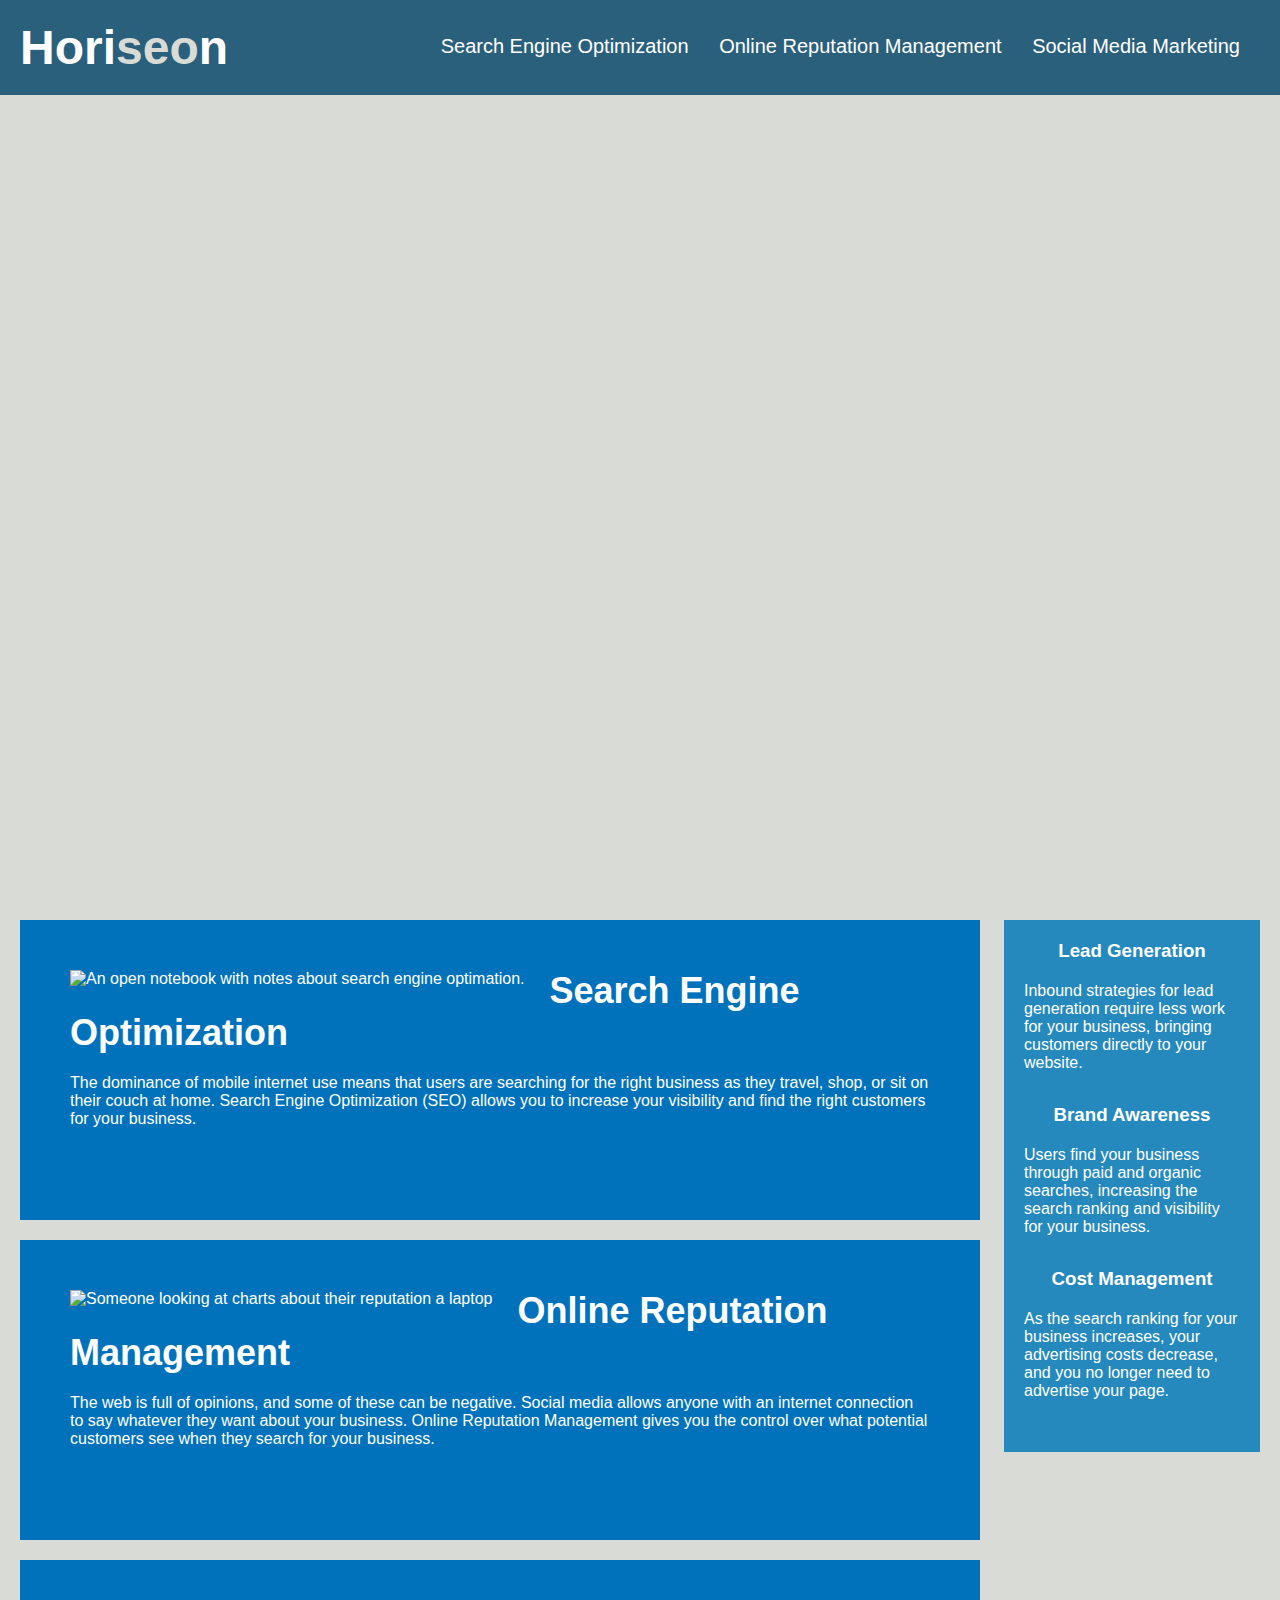
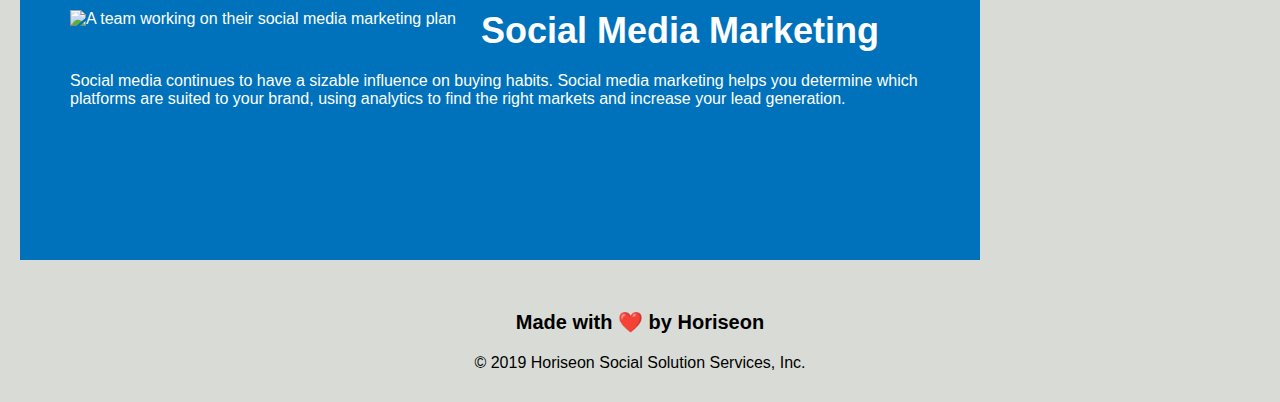
==== Develop/index.html @ 71b27229 "removed unique class name to clean up css" ====
<!DOCTYPE html>
<html lang="en-us">

<head>
    <meta charset="UTF-8" />
    <link rel="stylesheet" href="./assets/css/style.css">
    <title>website</title>
</head>

<body>
    <header>
        <h1>Hori<span class="seo">seo</span>n</h1>
        <nav>
            <ul>
                <li>
                    <a href="#search-engine-optimization">Search Engine Optimization</a>
                </li>
                <li>
                    <a href="#online-reputation-management">Online Reputation Management</a>
                </li>
                <li>
                    <a href="#social-media-marketing">Social Media Marketing</a>
                </li>
            </ul>
        </nav>
    </header>
    <section class="hero"></section>
    <section class="content">
        <article>
            <img src="./assets/images/search-engine-optimization.jpg" alt="An open notebook with notes about search engine optimation."/>
            <h2>Search Engine Optimization</h2>
            <p>
                The dominance of mobile internet use means that users are searching for the right business as they travel, shop, or sit on their couch at home. Search Engine Optimization (SEO) allows you to increase your visibility and find the right customers for your business.
            </p>
        </article>
        <article id="online-reputation-management" >
            <img src="./assets/images/online-reputation-management.jpg" alt="Someone looking at charts about their reputation a laptop" />
            <h2>Online Reputation Management</h2>
            <p>
                The web is full of opinions, and some of these can be negative. Social media allows anyone with an internet connection to say whatever they want about your business. Online Reputation Management gives you the control over what potential customers see when they search for your business.
            </p>
        </article>
        <article id="social-media-marketing" >
            <img src="./assets/images/social-media-marketing.jpg" alt="A team working on their social media marketing plan"/>
            <h2>Social Media Marketing</h2>
            <p>
                Social media continues to have a sizable influence on buying habits. Social media marketing helps you determine which platforms are suited to your brand, using analytics to find the right markets and increase your lead generation.
            </p>
        </article>
    </section>
    <section class="benefits">
        <article>
            <h3>Lead Generation</h3>
            <img src="./assets/images/lead-generation.png" alt=""/>
            <p>
                Inbound strategies for lead generation require less work for your business, bringing customers directly to your website.
            </p>
        </article>
        <article>
            <h3>Brand Awareness</h3>
            <img src="./assets/images/brand-awareness.png" alt=""/>
            <p>
                Users find your business through paid and organic searches, increasing the search ranking and visibility for your business.
            </p>
        </article>
        <article>
            <h3>Cost Management</h3>
            <img src="./assets/images/cost-management.png" alt=""/>
            <p>
                As the search ranking for your business increases, your advertising costs decrease, and you no longer need to advertise your page.
            </p>
        </article>
    </section>
    <footer>
        <h2>Made with ❤️️ by Horiseon</h2>
        <p>
            &copy; 2019 Horiseon Social Solution Services, Inc.
        </p>
    </footer>
</body>
</html>
---- Develop/assets/css/style.css ----
* {
    box-sizing: border-box;
    padding: 0;
    margin: 0;
}

body {
    background-color: #d9dcd6;
}

header {
    padding: 20px;
    font-family: 'Trebuchet MS', 'Lucida Sans Unicode', 'Lucida Grande', 'Lucida Sans', Arial, sans-serif;
    background-color: #2a607c;
    color: #ffffff;
}

h2 {
    margin-bottom: 20px;
    font-size: 36px;
}

header h1 {
    display: inline-block;
    font-size: 48px;
}

header h1 .seo {
    color: #d9dcd6;
}

header nav {
    padding-top: 15px;
    margin-right: 20px;
    float: right;
    font-family: 'Gill Sans', 'Gill Sans MT', Calibri, 'Trebuchet MS', sans-serif;
    font-size: 20px;
}

header nav ul {
    list-style-type: none;
}

header nav ul li {
    display: inline-block;
    margin-left: 25px;
}

a {
    color: #ffffff;
    text-decoration: none;
}

p {
    font-size: 16px;
}

.hero {
    height: 800px;
    width: 100%;
    margin-bottom: 25px;
    background-image: url("../images/digital-marketing-meeting.jpg");
    background-size: cover;
    background-position: center;
}

.content {
    width: 75%;
    display: inline-block;
    margin-left: 20px;
}

.content img {
    max-height: 200px;
    float: left;
    margin-right: 25px;
}

.content article {
    margin-bottom: 20px;
    padding: 50px;
    height: 300px;
    font-family: 'Gill Sans', 'Gill Sans MT', Calibri, 'Trebuchet MS', sans-serif;
    background-color: #0072bb;
    color: #ffffff;
}

.benefits {
    margin-right: 20px;
    padding: 20px;
    clear: both;
    float: right;
    width: 20%;
    height: 100%;
    font-family: 'Gill Sans', 'Gill Sans MT', Calibri, 'Trebuchet MS', sans-serif;
    background-color: #2589bd;
}

.benefits img {
    display: block;
    margin: 10px auto;
    max-width: 150px;
}

.benefits article {
    margin-bottom: 32px;
    color: #ffffff;
}

.benefits article h3{
    margin-bottom: 10px;
    text-align: center;
}

footer {
    padding: 30px;
    clear: both;
    font-family: 'Trebuchet MS', 'Lucida Sans Unicode', 'Lucida Grande', 'Lucida Sans', Arial, sans-serif;
    text-align: center;
}

footer h2 {
    font-size: 20px;
}
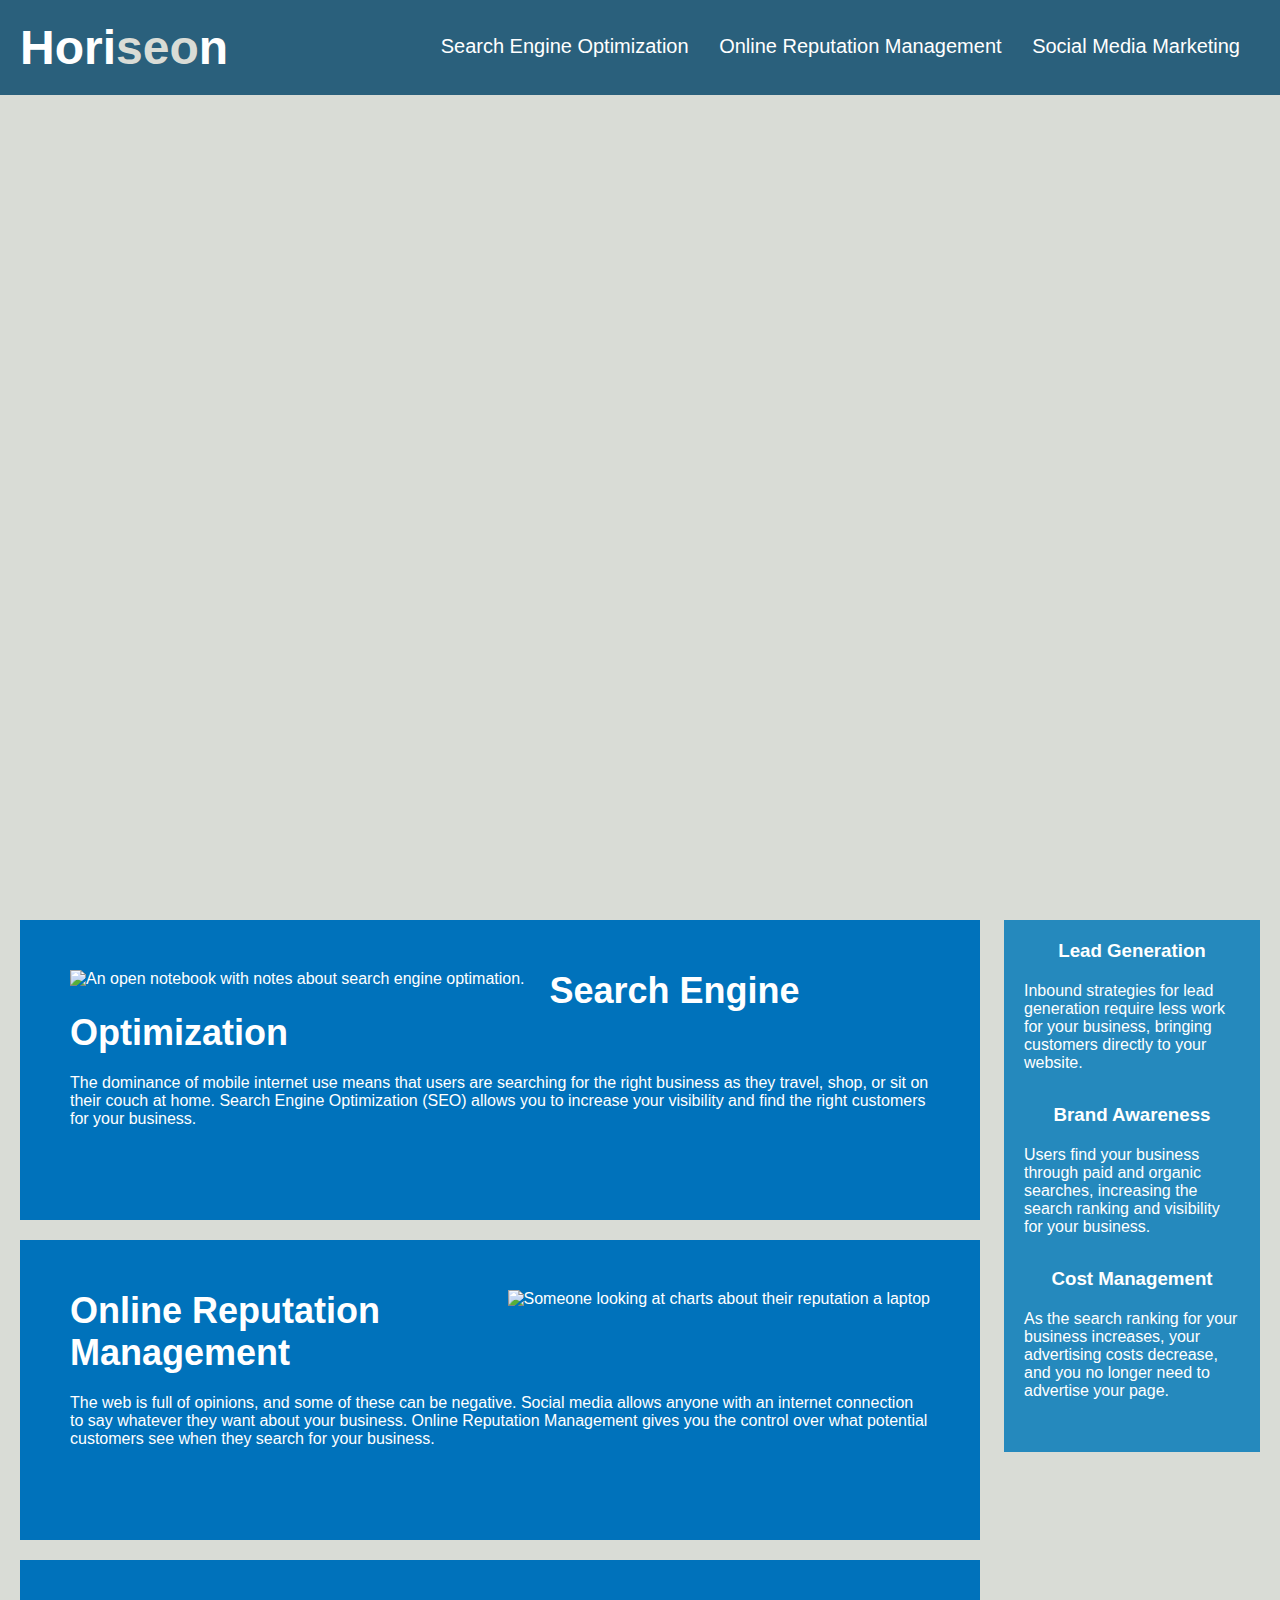
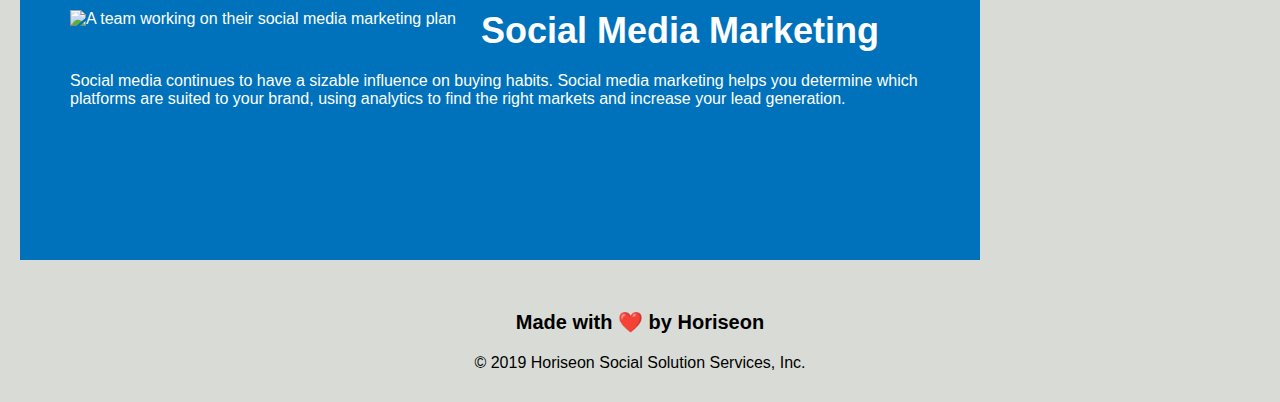
==== commit bfe8026f: "commented CSS and updated image float tags" ====
--- a/Develop/index.html
+++ b/Develop/index.html
@@ -26,22 +26,22 @@
     </header>
     <section class="hero"></section>
     <section class="content">
-        <article>
-            <img src="./assets/images/search-engine-optimization.jpg" alt="An open notebook with notes about search engine optimation."/>
+        <article id="search-engine-optimization">
+            <img src="./assets/images/search-engine-optimization.jpg" alt="An open notebook with notes about search engine optimation." class="img-left" />
             <h2>Search Engine Optimization</h2>
             <p>
                 The dominance of mobile internet use means that users are searching for the right business as they travel, shop, or sit on their couch at home. Search Engine Optimization (SEO) allows you to increase your visibility and find the right customers for your business.
             </p>
         </article>
         <article id="online-reputation-management" >
-            <img src="./assets/images/online-reputation-management.jpg" alt="Someone looking at charts about their reputation a laptop" />
+            <img src="./assets/images/online-reputation-management.jpg" alt="Someone looking at charts about their reputation a laptop" class="img-right" />
             <h2>Online Reputation Management</h2>
             <p>
                 The web is full of opinions, and some of these can be negative. Social media allows anyone with an internet connection to say whatever they want about your business. Online Reputation Management gives you the control over what potential customers see when they search for your business.
             </p>
         </article>
         <article id="social-media-marketing" >
-            <img src="./assets/images/social-media-marketing.jpg" alt="A team working on their social media marketing plan"/>
+            <img src="./assets/images/social-media-marketing.jpg" alt="A team working on their social media marketing plan" class="img-left" />
             <h2>Social Media Marketing</h2>
             <p>
                 Social media continues to have a sizable influence on buying habits. Social media marketing helps you determine which platforms are suited to your brand, using analytics to find the right markets and increase your lead generation.
--- a/Develop/assets/css/style.css
+++ b/Develop/assets/css/style.css
@@ -7,6 +7,17 @@
 body {
     background-color: #d9dcd6;
 }
+
+a {
+    color: #ffffff;
+    text-decoration: none;
+}
+
+p {
+    font-size: 16px;
+}
+
+/* header start */
 
 header {
     padding: 20px;
@@ -45,15 +56,9 @@
     display: inline-block;
     margin-left: 25px;
 }
+/*header end*/
 
-a {
-    color: #ffffff;
-    text-decoration: none;
-}
-
-p {
-    font-size: 16px;
-}
+/* hero start */
 
 .hero {
     height: 800px;
@@ -64,16 +69,14 @@
     background-position: center;
 }
 
+/* hero end */
+
+/* content start */
+
 .content {
     width: 75%;
     display: inline-block;
     margin-left: 20px;
-}
-
-.content img {
-    max-height: 200px;
-    float: left;
-    margin-right: 25px;
 }
 
 .content article {
@@ -84,6 +87,22 @@
     background-color: #0072bb;
     color: #ffffff;
 }
+
+.img-left {
+    max-height: 200px;
+    float: left;
+    margin-right: 25px;
+}
+
+.img-right {
+    float: right;
+    max-height: 200px;
+    margin-left: 25px;
+}
+
+/* content end */
+
+/* benefits start */ 
 
 .benefits {
     margin-right: 20px;
@@ -112,6 +131,9 @@
     text-align: center;
 }
 
+/* benefits end */
+
+/* footer start */ 
 footer {
     padding: 30px;
     clear: both;
@@ -122,3 +144,5 @@
 footer h2 {
     font-size: 20px;
 }
+
+/* footer end */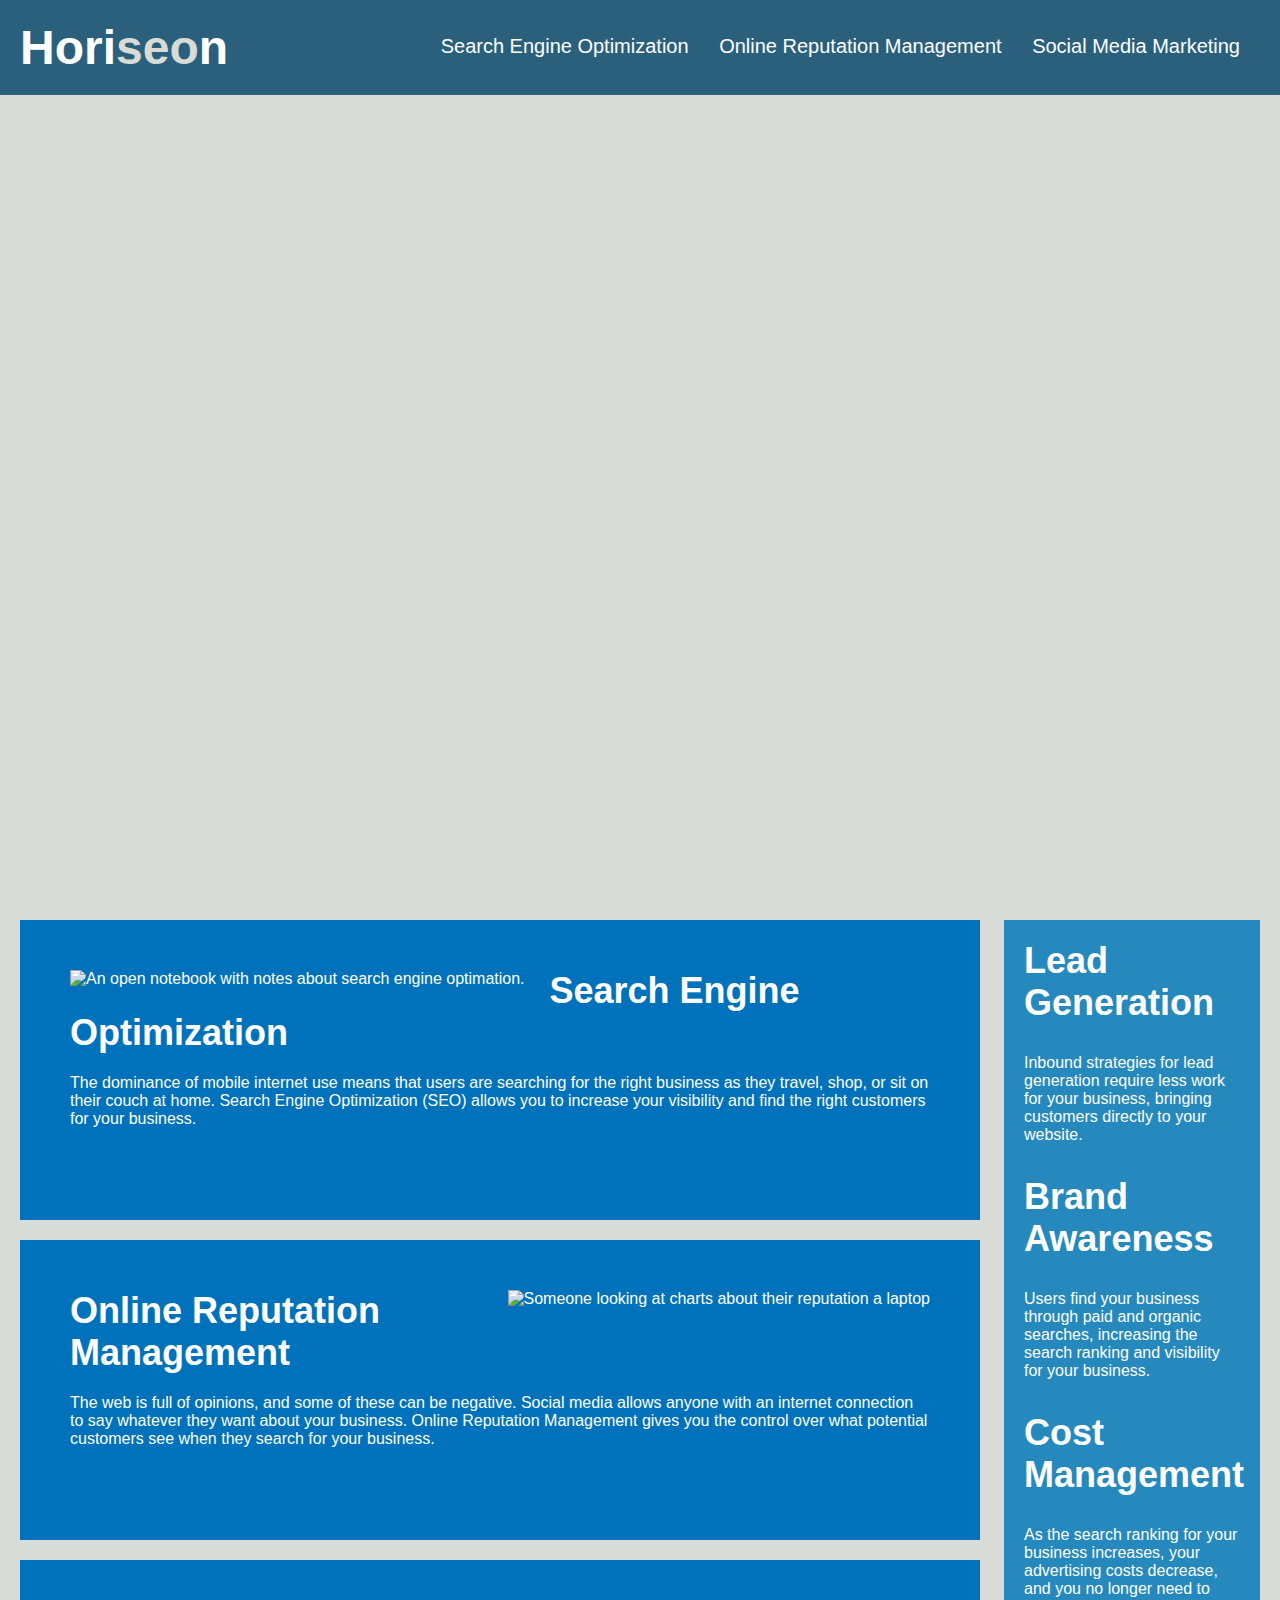
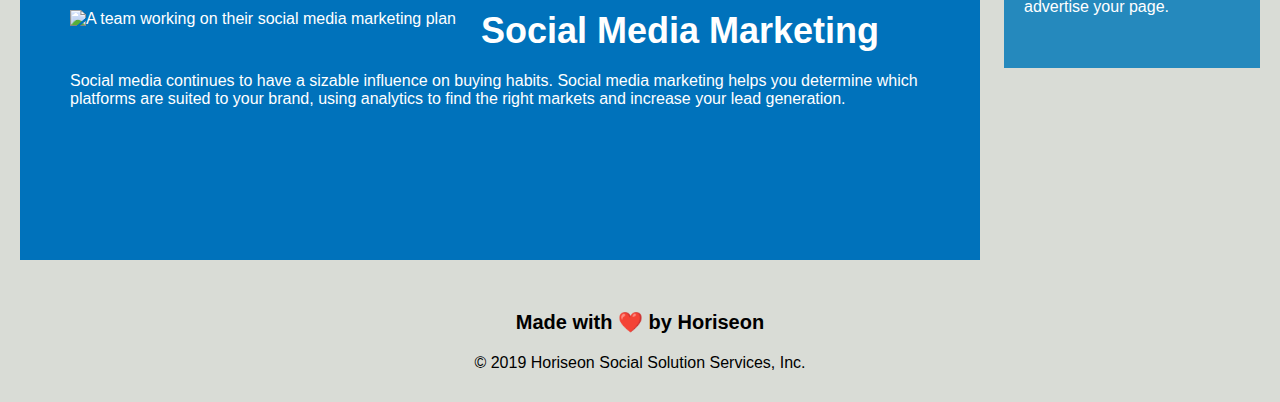
==== commit 66d8046f: "final push" ====
--- a/Develop/index.html
+++ b/Develop/index.html
@@ -4,7 +4,7 @@
 <head>
     <meta charset="UTF-8" />
     <link rel="stylesheet" href="./assets/css/style.css">
-    <title>website</title>
+    <title>Horisean</title>
 </head>
 
 <body>
@@ -50,21 +50,21 @@
     </section>
     <section class="benefits">
         <article>
-            <h3>Lead Generation</h3>
+            <h2>Lead Generation</h2>
             <img src="./assets/images/lead-generation.png" alt=""/>
             <p>
                 Inbound strategies for lead generation require less work for your business, bringing customers directly to your website.
             </p>
         </article>
         <article>
-            <h3>Brand Awareness</h3>
+            <h2>Brand Awareness</h2>
             <img src="./assets/images/brand-awareness.png" alt=""/>
             <p>
                 Users find your business through paid and organic searches, increasing the search ranking and visibility for your business.
             </p>
         </article>
         <article>
-            <h3>Cost Management</h3>
+            <h2>Cost Management</h2>
             <img src="./assets/images/cost-management.png" alt=""/>
             <p>
                 As the search ranking for your business increases, your advertising costs decrease, and you no longer need to advertise your page.
@@ -73,9 +73,9 @@
     </section>
     <footer>
         <h2>Made with ❤️️ by Horiseon</h2>
-        <p>
+        <div>
             &copy; 2019 Horiseon Social Solution Services, Inc.
-        </p>
+        </div>
     </footer>
 </body>
 </html>
--- a/Develop/assets/css/style.css
+++ b/Develop/assets/css/style.css
@@ -88,12 +88,13 @@
     color: #ffffff;
 }
 
+/* float first and thrid image in the content section to the left*/
 .img-left {
     max-height: 200px;
     float: left;
     margin-right: 25px;
 }
-
+/*float second image in the content section to the right */
 .img-right {
     float: right;
     max-height: 200px;
